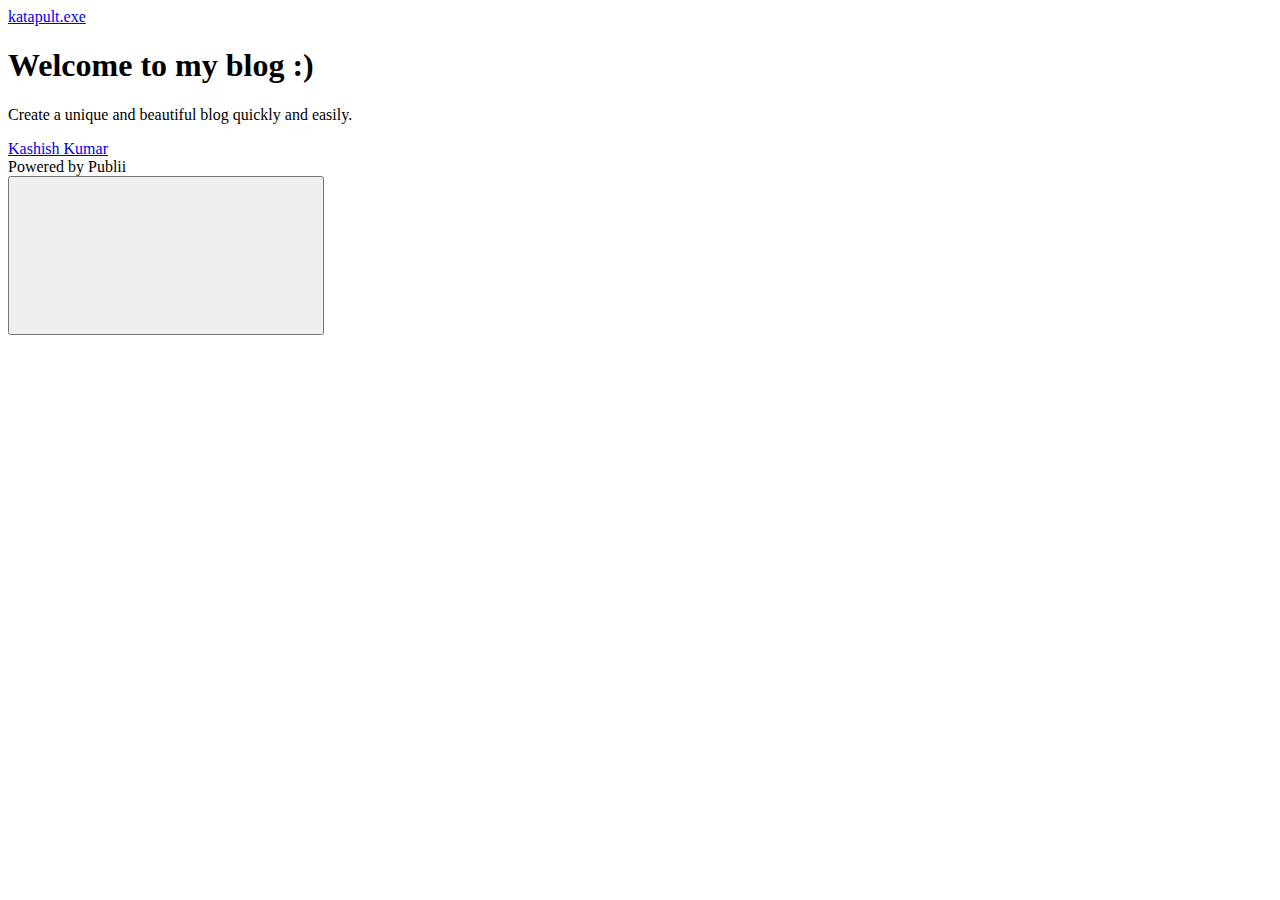
==== index.html @ 52f05ff5 "Updated from Publii" ====
<!DOCTYPE html><html lang="en-gb"><head><meta charset="utf-8"><meta http-equiv="X-UA-Compatible" content="IE=edge"><meta name="viewport" content="width=device-width,initial-scale=1"><title>katapult.exe</title><meta name="generator" content="Publii Open-Source CMS for Static Site"><link rel="canonical" href="https://kashishkumar.works/"><link rel="alternate" type="application/atom+xml" href="https://kashishkumar.works/feed.xml"><link rel="alternate" type="application/json" href="https://kashishkumar.works/feed.json"><meta property="og:title" content="katapult.exe"><meta property="og:site_name" content="katapult.exe"><meta property="og:description" content=""><meta property="og:url" content="https://kashishkumar.works/"><meta property="og:type" content="website"><link rel="stylesheet" href="https://kashishkumar.works/assets/css/style.css?v=f6d2066c192e85e6b34d7c87536289d4"><script type="application/ld+json">{"@context":"http://schema.org","@type":"Organization","name":"katapult.exe","url":"https://kashishkumar.works/"}</script></head><body><div class="site-container"><header class="top" id="js-header"><a class="logo" href="https://kashishkumar.works/">katapult.exe</a></header><main><div class="hero"><header class="hero__content"><div class="wrapper"><h1>Welcome to my blog :)</h1><p>Create a unique and beautiful blog quickly and easily.</p><div class="post__meta post__meta--author"><a href="https://kashishkumar.works/authors/kashish-kumar/" class="feed__author">Kashish Kumar</a></div></div></header></div><div class="feed"></div></main><footer class="footer"><div class="footer__copyright">Powered by Publii</div><button onclick="backToTopFunction()" id="backToTop" class="footer__bttop" aria-label="Back to top" title="Back to top"><svg><use xlink:href="https://kashishkumar.works/assets/svg/svg-map.svg#toparrow"/></svg></button></footer></div><script>window.publiiThemeMenuConfig = {    
        mobileMenuMode: 'sidebar',
        animationSpeed: 300,
        submenuWidth: 'auto',
        doubleClickTime: 500,
        mobileMenuExpandableSubmenus: true, 
        relatedContainerForOverlayMenuSelector: '.top',
   };</script><script defer="defer" src="https://kashishkumar.works/assets/js/scripts.min.js?v=6ca8b60e6534a3888de1205e82df8528"></script><script>var images = document.querySelectorAll('img[loading]');

        for (var i = 0; i < images.length; i++) {
            if (images[i].complete) {
                images[i].classList.add('is-loaded');
            } else {
                images[i].addEventListener('load', function () {
                    this.classList.add('is-loaded');
                }, false);
            }
        }</script></body></html>
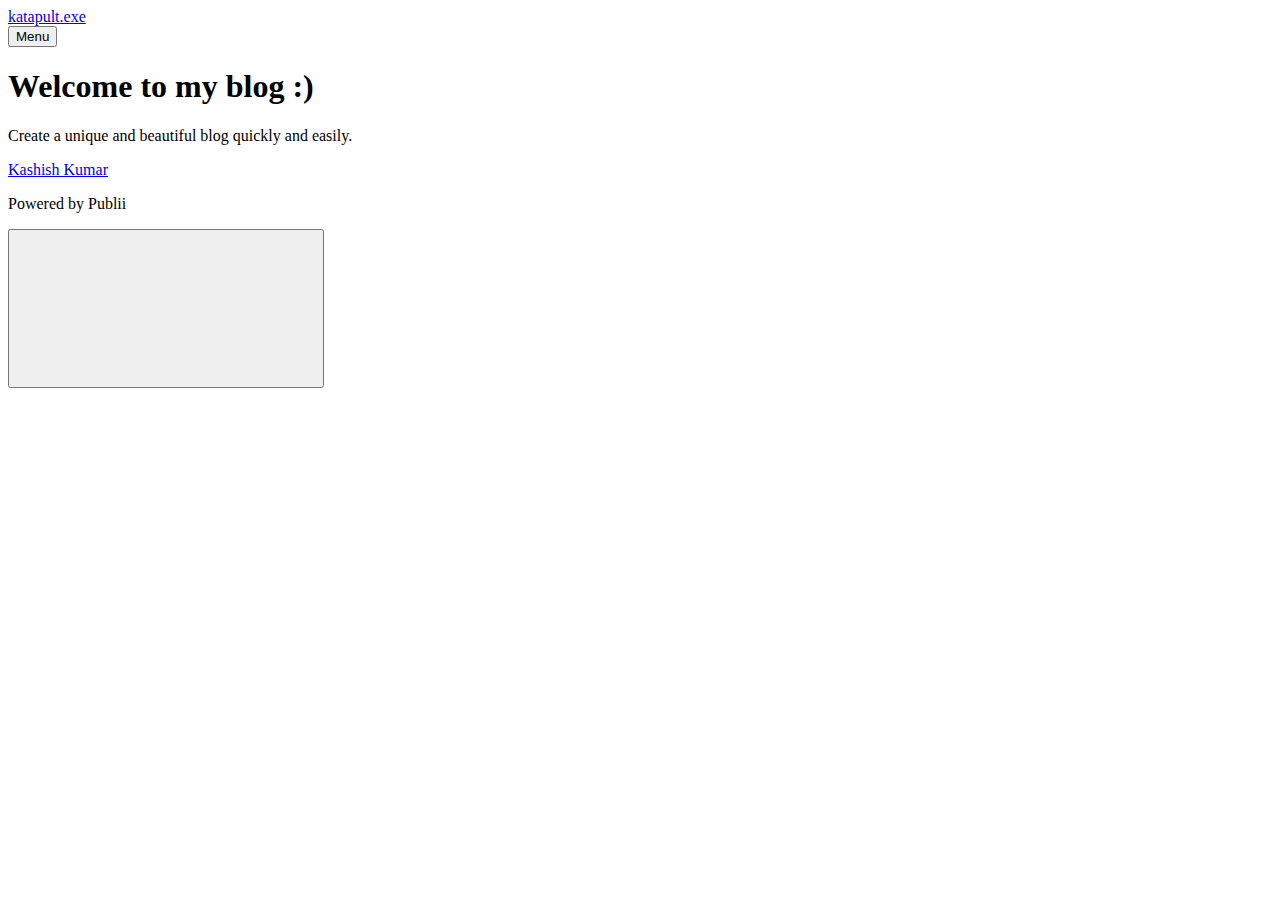
==== commit c7054463: "Updated from Publii" ====
--- a/index.html
+++ b/index.html
@@ -1,4 +1,4 @@
-<!DOCTYPE html><html lang="en-gb"><head><meta charset="utf-8"><meta http-equiv="X-UA-Compatible" content="IE=edge"><meta name="viewport" content="width=device-width,initial-scale=1"><title>katapult.exe</title><meta name="generator" content="Publii Open-Source CMS for Static Site"><link rel="canonical" href="https://kashishkumar.works/"><link rel="alternate" type="application/atom+xml" href="https://kashishkumar.works/feed.xml"><link rel="alternate" type="application/json" href="https://kashishkumar.works/feed.json"><meta property="og:title" content="katapult.exe"><meta property="og:site_name" content="katapult.exe"><meta property="og:description" content=""><meta property="og:url" content="https://kashishkumar.works/"><meta property="og:type" content="website"><link rel="stylesheet" href="https://kashishkumar.works/assets/css/style.css?v=f6d2066c192e85e6b34d7c87536289d4"><script type="application/ld+json">{"@context":"http://schema.org","@type":"Organization","name":"katapult.exe","url":"https://kashishkumar.works/"}</script></head><body><div class="site-container"><header class="top" id="js-header"><a class="logo" href="https://kashishkumar.works/">katapult.exe</a></header><main><div class="hero"><header class="hero__content"><div class="wrapper"><h1>Welcome to my blog :)</h1><p>Create a unique and beautiful blog quickly and easily.</p><div class="post__meta post__meta--author"><a href="https://kashishkumar.works/authors/kashish-kumar/" class="feed__author">Kashish Kumar</a></div></div></header></div><div class="feed"></div></main><footer class="footer"><div class="footer__copyright">Powered by Publii</div><button onclick="backToTopFunction()" id="backToTop" class="footer__bttop" aria-label="Back to top" title="Back to top"><svg><use xlink:href="https://kashishkumar.works/assets/svg/svg-map.svg#toparrow"/></svg></button></footer></div><script>window.publiiThemeMenuConfig = {    
+<!DOCTYPE html><html lang="en-gb"><head><meta charset="utf-8"><meta http-equiv="X-UA-Compatible" content="IE=edge"><meta name="viewport" content="width=device-width,initial-scale=1"><title>katapult.exe</title><meta name="generator" content="Publii Open-Source CMS for Static Site"><link rel="canonical" href="https://kashishkumar.works/"><link rel="alternate" type="application/atom+xml" href="https://kashishkumar.works/feed.xml"><link rel="alternate" type="application/json" href="https://kashishkumar.works/feed.json"><meta property="og:title" content="katapult.exe"><meta property="og:site_name" content="katapult.exe"><meta property="og:description" content=""><meta property="og:url" content="https://kashishkumar.works/"><meta property="og:type" content="website"><link rel="stylesheet" href="https://kashishkumar.works/assets/css/style.css?v=ee92bb1067680bde58c3834768ed581a"><script type="application/ld+json">{"@context":"http://schema.org","@type":"Organization","name":"katapult.exe","url":"https://kashishkumar.works/"}</script></head><body><div class="site-container"><header class="top" id="js-header"><a class="logo" href="https://kashishkumar.works/">katapult.exe</a><nav class="navbar js-navbar"><button class="navbar__toggle js-toggle" aria-label="Menu" aria-haspopup="true" aria-expanded="false"><span class="navbar__toggle-box"><span class="navbar__toggle-inner">Menu</span></span></button><ul class="navbar__menu"></ul></nav></header><main><div class="hero"><header class="hero__content"><div class="wrapper"><h1>Welcome to my blog :)</h1><p>Create a unique and beautiful blog quickly and easily.</p><div class="post__meta post__meta--author"><a href="https://kashishkumar.works/authors/kashish-kumar/" class="feed__author">Kashish Kumar</a></div></div></header></div><div class="feed"></div></main><footer class="footer"><div class="footer__copyright"><p>Powered by Publii</p></div><button onclick="backToTopFunction()" id="backToTop" class="footer__bttop" aria-label="Back to top" title="Back to top"><svg><use xlink:href="https://kashishkumar.works/assets/svg/svg-map.svg#toparrow"/></svg></button></footer></div><script>window.publiiThemeMenuConfig = {    
         mobileMenuMode: 'sidebar',
         animationSpeed: 300,
         submenuWidth: 'auto',
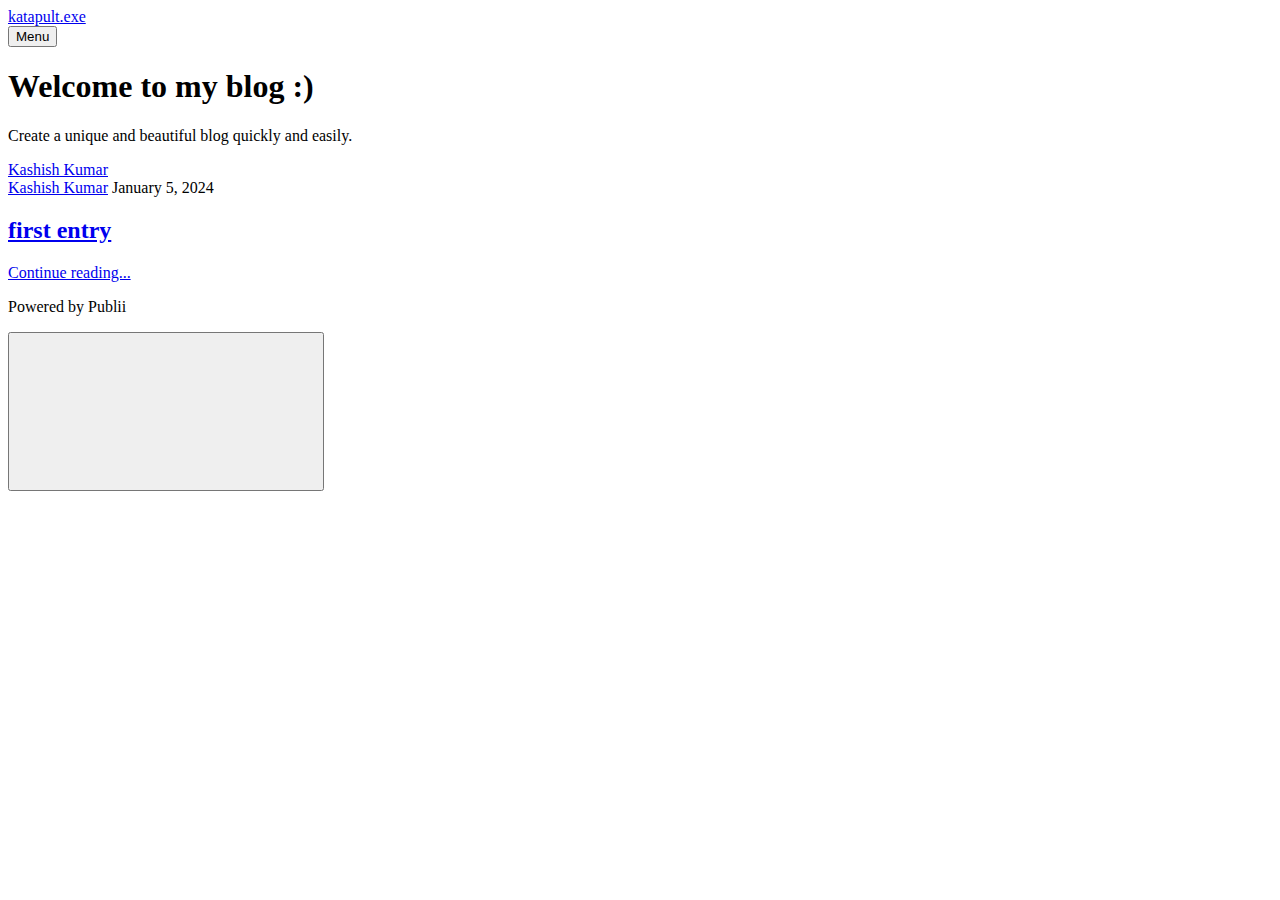
==== commit 7e869ad9: "Updated from Publii" ====
--- a/index.html
+++ b/index.html
@@ -1,4 +1,4 @@
-<!DOCTYPE html><html lang="en-gb"><head><meta charset="utf-8"><meta http-equiv="X-UA-Compatible" content="IE=edge"><meta name="viewport" content="width=device-width,initial-scale=1"><title>katapult.exe</title><meta name="generator" content="Publii Open-Source CMS for Static Site"><link rel="canonical" href="https://kashishkumar.works/"><link rel="alternate" type="application/atom+xml" href="https://kashishkumar.works/feed.xml"><link rel="alternate" type="application/json" href="https://kashishkumar.works/feed.json"><meta property="og:title" content="katapult.exe"><meta property="og:site_name" content="katapult.exe"><meta property="og:description" content=""><meta property="og:url" content="https://kashishkumar.works/"><meta property="og:type" content="website"><link rel="stylesheet" href="https://kashishkumar.works/assets/css/style.css?v=ee92bb1067680bde58c3834768ed581a"><script type="application/ld+json">{"@context":"http://schema.org","@type":"Organization","name":"katapult.exe","url":"https://kashishkumar.works/"}</script></head><body><div class="site-container"><header class="top" id="js-header"><a class="logo" href="https://kashishkumar.works/">katapult.exe</a><nav class="navbar js-navbar"><button class="navbar__toggle js-toggle" aria-label="Menu" aria-haspopup="true" aria-expanded="false"><span class="navbar__toggle-box"><span class="navbar__toggle-inner">Menu</span></span></button><ul class="navbar__menu"></ul></nav></header><main><div class="hero"><header class="hero__content"><div class="wrapper"><h1>Welcome to my blog :)</h1><p>Create a unique and beautiful blog quickly and easily.</p><div class="post__meta post__meta--author"><a href="https://kashishkumar.works/authors/kashish-kumar/" class="feed__author">Kashish Kumar</a></div></div></header></div><div class="feed"></div></main><footer class="footer"><div class="footer__copyright"><p>Powered by Publii</p></div><button onclick="backToTopFunction()" id="backToTop" class="footer__bttop" aria-label="Back to top" title="Back to top"><svg><use xlink:href="https://kashishkumar.works/assets/svg/svg-map.svg#toparrow"/></svg></button></footer></div><script>window.publiiThemeMenuConfig = {    
+<!DOCTYPE html><html lang="en-gb"><head><meta charset="utf-8"><meta http-equiv="X-UA-Compatible" content="IE=edge"><meta name="viewport" content="width=device-width,initial-scale=1"><title>katapult.exe</title><meta name="generator" content="Publii Open-Source CMS for Static Site"><link rel="canonical" href="https://kashishkumar.works/"><link rel="alternate" type="application/atom+xml" href="https://kashishkumar.works/feed.xml"><link rel="alternate" type="application/json" href="https://kashishkumar.works/feed.json"><meta property="og:title" content="katapult.exe"><meta property="og:site_name" content="katapult.exe"><meta property="og:description" content=""><meta property="og:url" content="https://kashishkumar.works/"><meta property="og:type" content="website"><link rel="stylesheet" href="https://kashishkumar.works/assets/css/style.css?v=ee92bb1067680bde58c3834768ed581a"><script type="application/ld+json">{"@context":"http://schema.org","@type":"Organization","name":"katapult.exe","url":"https://kashishkumar.works/"}</script></head><body><div class="site-container"><header class="top" id="js-header"><a class="logo" href="https://kashishkumar.works/">katapult.exe</a><nav class="navbar js-navbar"><button class="navbar__toggle js-toggle" aria-label="Menu" aria-haspopup="true" aria-expanded="false"><span class="navbar__toggle-box"><span class="navbar__toggle-inner">Menu</span></span></button><ul class="navbar__menu"></ul></nav></header><main><div class="hero"><header class="hero__content"><div class="wrapper"><h1>Welcome to my blog :)</h1><p>Create a unique and beautiful blog quickly and easily.</p><div class="post__meta post__meta--author"><a href="https://kashishkumar.works/authors/kashish-kumar/" class="feed__author">Kashish Kumar</a></div></div></header></div><div class="feed"><article class="feed__item"><header class="wrapper"><div class="feed__meta"><a href="https://kashishkumar.works/authors/kashish-kumar/" class="feed__author">Kashish Kumar</a> <time datetime="2024-01-05T01:14" class="feed__date">January 5, 2024</time></div><h2><a href="https://kashishkumar.works/first-entry.html">first entry</a></h2></header><div class="wrapper"><p></p><a href="https://kashishkumar.works/first-entry.html" class="readmore feed__readmore">Continue reading...</a></div></article></div></main><footer class="footer"><div class="footer__copyright"><p>Powered by Publii</p></div><button onclick="backToTopFunction()" id="backToTop" class="footer__bttop" aria-label="Back to top" title="Back to top"><svg><use xlink:href="https://kashishkumar.works/assets/svg/svg-map.svg#toparrow"/></svg></button></footer></div><script>window.publiiThemeMenuConfig = {    
         mobileMenuMode: 'sidebar',
         animationSpeed: 300,
         submenuWidth: 'auto',
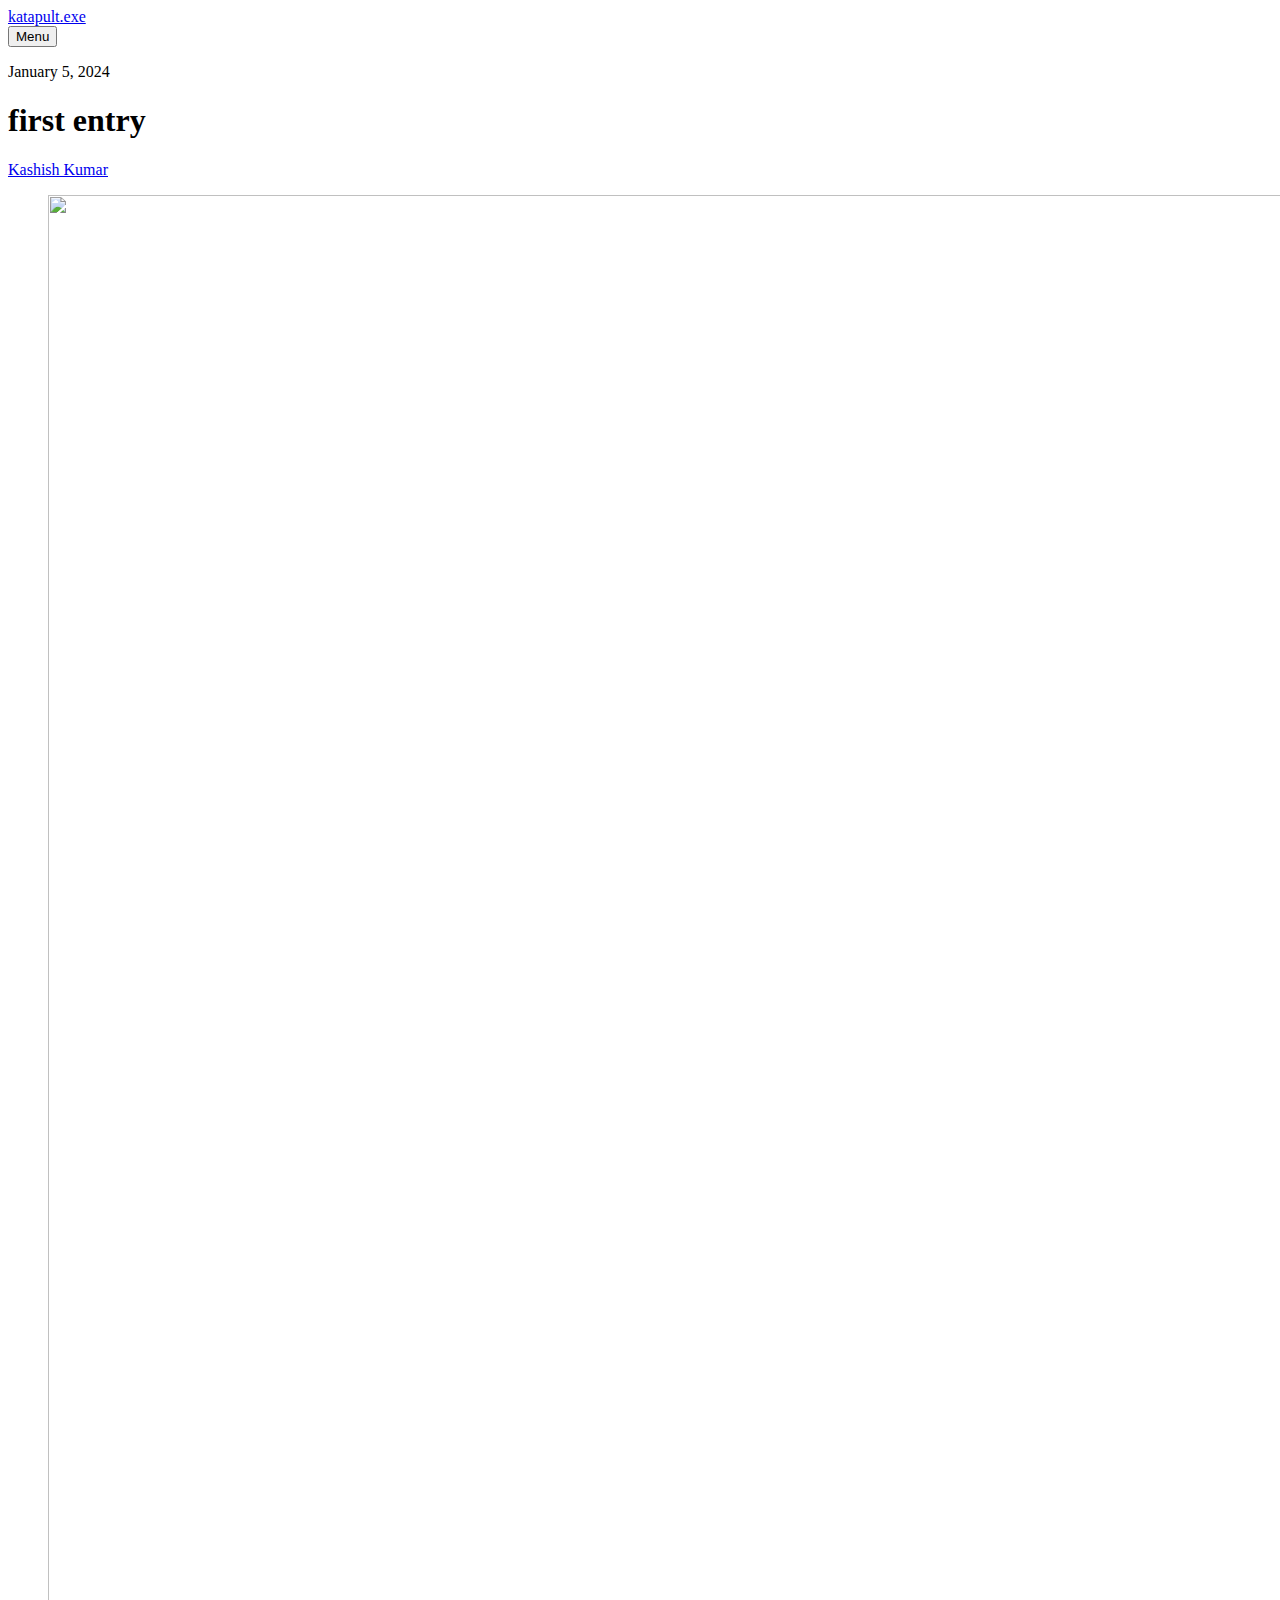
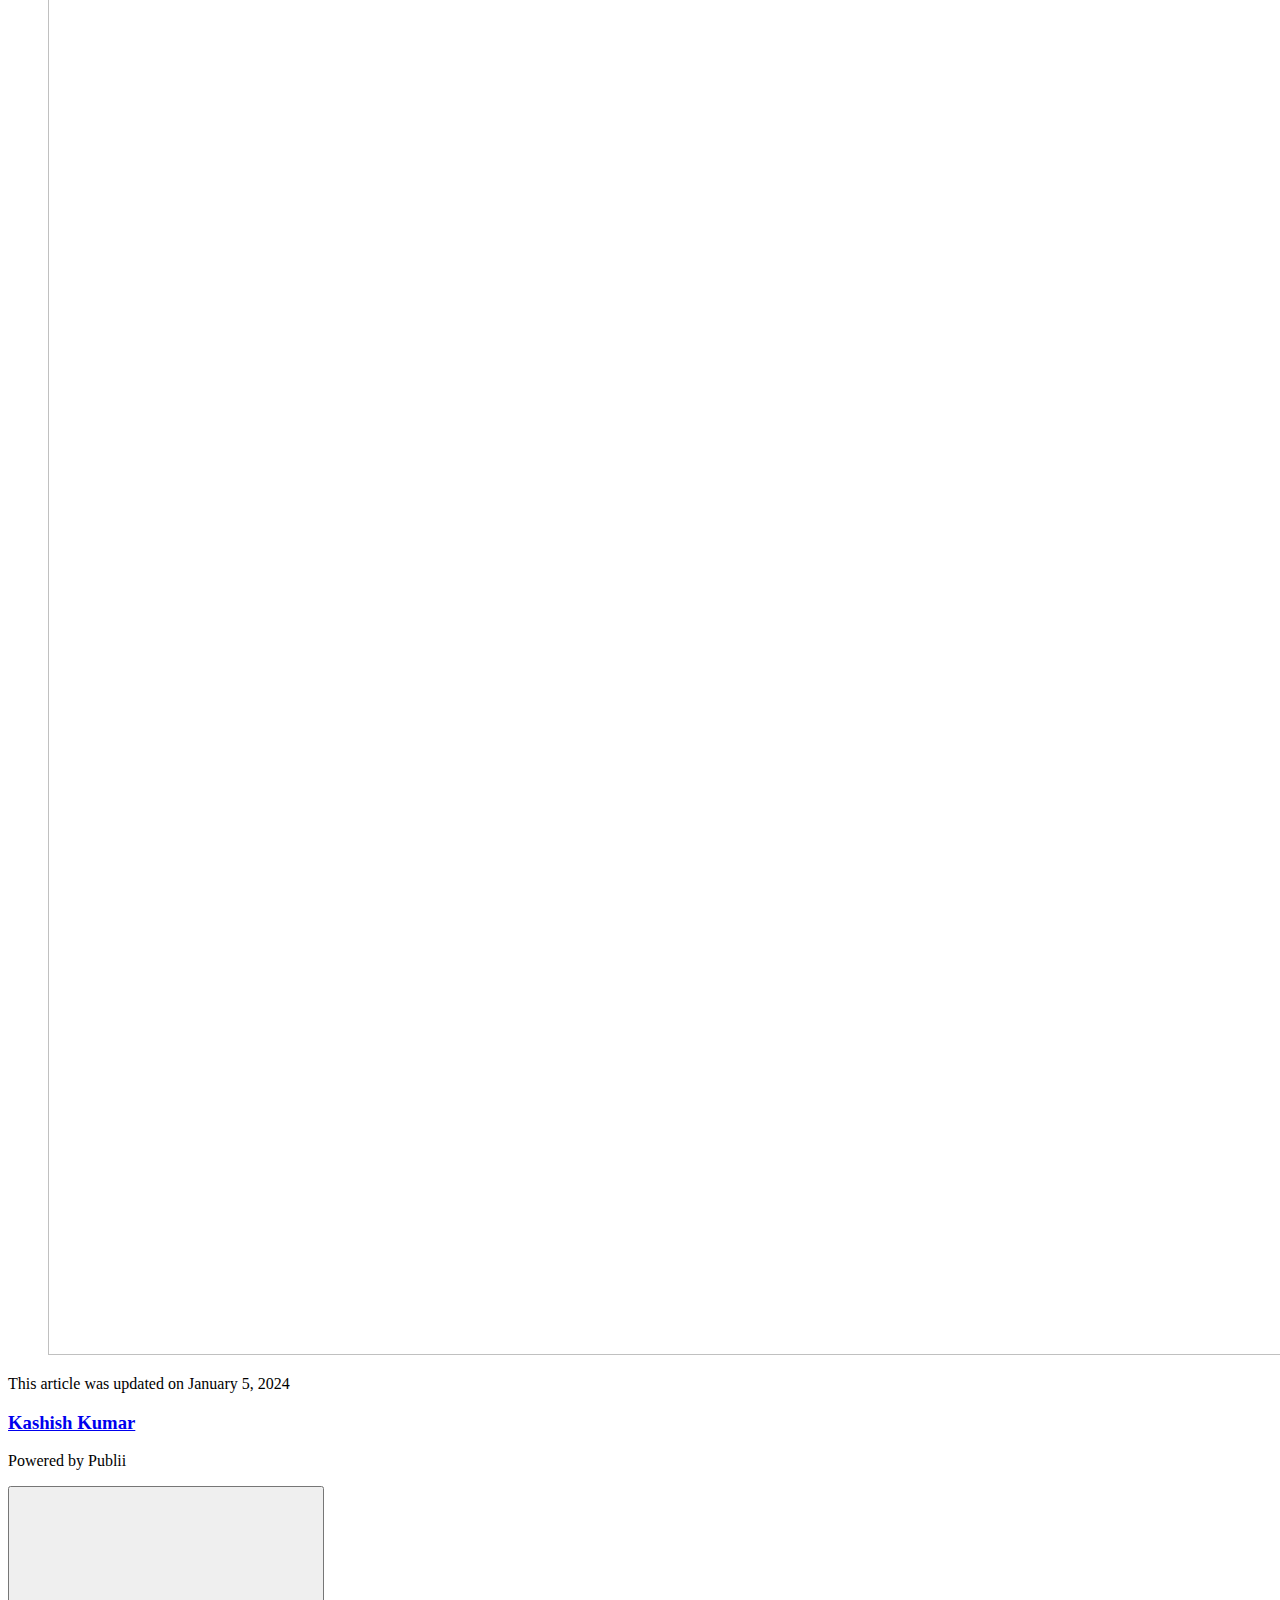
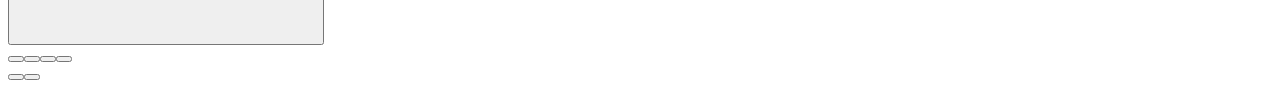
==== commit 2b24ce3d: "Updated from Publii" ====
--- a/index.html
+++ b/index.html
@@ -1,4 +1,8 @@
-<!DOCTYPE html><html lang="en-gb"><head><meta charset="utf-8"><meta http-equiv="X-UA-Compatible" content="IE=edge"><meta name="viewport" content="width=device-width,initial-scale=1"><title>katapult.exe</title><meta name="generator" content="Publii Open-Source CMS for Static Site"><link rel="canonical" href="https://kashishkumar.works/"><link rel="alternate" type="application/atom+xml" href="https://kashishkumar.works/feed.xml"><link rel="alternate" type="application/json" href="https://kashishkumar.works/feed.json"><meta property="og:title" content="katapult.exe"><meta property="og:site_name" content="katapult.exe"><meta property="og:description" content=""><meta property="og:url" content="https://kashishkumar.works/"><meta property="og:type" content="website"><link rel="stylesheet" href="https://kashishkumar.works/assets/css/style.css?v=ee92bb1067680bde58c3834768ed581a"><script type="application/ld+json">{"@context":"http://schema.org","@type":"Organization","name":"katapult.exe","url":"https://kashishkumar.works/"}</script></head><body><div class="site-container"><header class="top" id="js-header"><a class="logo" href="https://kashishkumar.works/">katapult.exe</a><nav class="navbar js-navbar"><button class="navbar__toggle js-toggle" aria-label="Menu" aria-haspopup="true" aria-expanded="false"><span class="navbar__toggle-box"><span class="navbar__toggle-inner">Menu</span></span></button><ul class="navbar__menu"></ul></nav></header><main><div class="hero"><header class="hero__content"><div class="wrapper"><h1>Welcome to my blog :)</h1><p>Create a unique and beautiful blog quickly and easily.</p><div class="post__meta post__meta--author"><a href="https://kashishkumar.works/authors/kashish-kumar/" class="feed__author">Kashish Kumar</a></div></div></header></div><div class="feed"><article class="feed__item"><header class="wrapper"><div class="feed__meta"><a href="https://kashishkumar.works/authors/kashish-kumar/" class="feed__author">Kashish Kumar</a> <time datetime="2024-01-05T01:14" class="feed__date">January 5, 2024</time></div><h2><a href="https://kashishkumar.works/first-entry.html">first entry</a></h2></header><div class="wrapper"><p></p><a href="https://kashishkumar.works/first-entry.html" class="readmore feed__readmore">Continue reading...</a></div></article></div></main><footer class="footer"><div class="footer__copyright"><p>Powered by Publii</p></div><button onclick="backToTopFunction()" id="backToTop" class="footer__bttop" aria-label="Back to top" title="Back to top"><svg><use xlink:href="https://kashishkumar.works/assets/svg/svg-map.svg#toparrow"/></svg></button></footer></div><script>window.publiiThemeMenuConfig = {    
+<!DOCTYPE html><html lang="en-gb"><head><meta charset="utf-8"><meta http-equiv="X-UA-Compatible" content="IE=edge"><meta name="viewport" content="width=device-width,initial-scale=1"><title>katapult.exe</title><meta name="generator" content="Publii Open-Source CMS for Static Site"><link rel="canonical" href="https://kashishkumar.works/"><link rel="alternate" type="application/atom+xml" href="https://kashishkumar.works/feed.xml"><link rel="alternate" type="application/json" href="https://kashishkumar.works/feed.json"><meta property="og:title" content="katapult.exe"><meta property="og:site_name" content="katapult.exe"><meta property="og:description" content=""><meta property="og:url" content="https://kashishkumar.works/"><meta property="og:type" content="website"><link rel="stylesheet" href="https://kashishkumar.works/assets/css/style.css?v=ee92bb1067680bde58c3834768ed581a"><link rel="stylesheet" href="https://kashishkumar.works/assets/css/photoswipe.css?v=7331f6eb15671b2fc8e3ffd46e849f7b"><script type="application/ld+json">{"@context":"http://schema.org","@type":"Organization","name":"katapult.exe","url":"https://kashishkumar.works/"}</script><style>.pswp--svg .pswp__button,
+		                 .pswp--svg .pswp__button--arrow--left:before,
+		                 .pswp--svg .pswp__button--arrow--right:before {
+			                background-image: url(https://kashishkumar.works/assets/svg/gallery-icons-light.svg);
+		                 }</style></head><body><div class="site-container"><header class="top" id="js-header"><a class="logo" href="https://kashishkumar.works/">katapult.exe</a><nav class="navbar js-navbar"><button class="navbar__toggle js-toggle" aria-label="Menu" aria-haspopup="true" aria-expanded="false"><span class="navbar__toggle-box"><span class="navbar__toggle-inner">Menu</span></span></button><ul class="navbar__menu"></ul></nav></header><main><article class="post"><div class="hero"><header class="hero__content"><div class="wrapper"><div class="post__meta"><time datetime="2024-01-05T01:14">January 5, 2024</time></div><h1>first entry</h1><div class="post__meta post__meta--author"><a href="https://kashishkumar.works/authors/kashish-kumar/" class="feed__author">Kashish Kumar</a></div></div></header></div><div class="wrapper post__entry"><figure class="post__image post__image--center"><img loading="lazy" src="https://kashishkumar.works/media/posts/1/DLvwM-0VoAEp_3K.jpg" sizes="100vw" srcset="https://kashishkumar.works/media/posts/1/responsive/DLvwM-0VoAEp_3K-xs.jpg 300w, https://kashishkumar.works/media/posts/1/responsive/DLvwM-0VoAEp_3K-sm.jpg 480w, https://kashishkumar.works/media/posts/1/responsive/DLvwM-0VoAEp_3K-md.jpg 768w, https://kashishkumar.works/media/posts/1/responsive/DLvwM-0VoAEp_3K-lg.jpg 1024w, https://kashishkumar.works/media/posts/1/responsive/DLvwM-0VoAEp_3K-xl.jpg 1360w, https://kashishkumar.works/media/posts/1/responsive/DLvwM-0VoAEp_3K-2xl.jpg 1600w" height="2760" width="3574" alt=""></figure></div><footer class="wrapper post__footer"><p class="post__last-updated">This article was updated on January 5, 2024</p><div class="post__share"></div><div class="post__bio bio"><div class="bio__info"><h3 class="bio__name"><a href="https://kashishkumar.works/authors/kashish-kumar/" rel="author">Kashish Kumar</a></h3></div></div></footer></article></main><footer class="footer"><div class="footer__copyright"><p>Powered by Publii</p></div><button onclick="backToTopFunction()" id="backToTop" class="footer__bttop" aria-label="Back to top" title="Back to top"><svg><use xlink:href="https://kashishkumar.works/assets/svg/svg-map.svg#toparrow"/></svg></button></footer></div><script>window.publiiThemeMenuConfig = {    
         mobileMenuMode: 'sidebar',
         animationSpeed: 300,
         submenuWidth: 'auto',
@@ -15,4 +19,39 @@
                     this.classList.add('is-loaded');
                 }, false);
             }
-        }</script></body></html>+        }</script><script defer="defer" src="https://kashishkumar.works/assets/js/photoswipe.min.js?v=b586a3bc288c989ecce7b81b48e35855"></script><script defer="defer" src="https://kashishkumar.works/assets/js/photoswipe-ui-default.min.js?v=9952f77ca2b8fbc9449a268008ea8dee"></script><script>var initPhotoSwipeFromDOM=function(gallerySelector){var parseThumbnailElements=function(el){var thumbElements=el.childNodes,numNodes=thumbElements.length,items=[],figureEl,linkEl,size,item;for(var i=0;i<numNodes;i++){figureEl=thumbElements[i];if(figureEl.nodeType!==1){continue;}
+          linkEl=figureEl.children[0];size=linkEl.getAttribute('data-size').split('x');item={src:linkEl.getAttribute('href'),w:parseInt(size[0],10),h:parseInt(size[1],10)};if(figureEl.children.length>1){item.title=figureEl.children[1].innerHTML;}
+          if(linkEl.children.length>0){item.msrc=linkEl.children[0].getAttribute('src');}
+          item.el=figureEl;items.push(item);}
+          return items;};var closest=function closest(el,fn){return el&&(fn(el)?el:closest(el.parentNode,fn));};var onThumbnailsClick=function(e){e=e||window.event;e.preventDefault?e.preventDefault():e.returnValue=false;var eTarget=e.target||e.srcElement;var clickedListItem=closest(eTarget,function(el){return(el.tagName&&el.tagName.toUpperCase()==='FIGURE');});if(!clickedListItem){return;}
+          var clickedGallery=clickedListItem.parentNode,childNodes=clickedListItem.parentNode.childNodes,numChildNodes=childNodes.length,nodeIndex=0,index;for(var i=0;i<numChildNodes;i++){if(childNodes[i].nodeType!==1){continue;}
+          if(childNodes[i]===clickedListItem){index=nodeIndex;break;}
+          nodeIndex++;}
+          if(index>=0){openPhotoSwipe(index,clickedGallery);}
+          return false;};var photoswipeParseHash=function(){var hash=window.location.hash.substring(1),params={};if(hash.length<5){return params;}
+          var vars=hash.split('&');for(var i=0;i<vars.length;i++){if(!vars[i]){continue;}
+          var pair=vars[i].split('=');if(pair.length<2){continue;}
+          params[pair[0]]=pair[1];}
+          if(params.gid){params.gid=parseInt(params.gid,10);}
+          return params;};var openPhotoSwipe=function(index,galleryElement,disableAnimation,fromURL){var pswpElement=document.querySelectorAll('.pswp')[0],gallery,options,items;items=parseThumbnailElements(galleryElement);options={galleryUID:galleryElement.getAttribute('data-pswp-uid'),getThumbBoundsFn:function(index){var thumbnail=items[index].el.getElementsByTagName('img')[0],pageYScroll=window.pageYOffset||document.documentElement.scrollTop,rect=thumbnail.getBoundingClientRect();return{x:rect.left,y:rect.top+pageYScroll,w:rect.width};},
+          mainClass:'pswp--dark',
+          preload: [1,2],
+          hideAnimationDuration:200,
+          showAnimationDuration:0,
+          bgOpacity: 0.7,
+          showHideOpacity:true,
+          closeOnScroll: true,
+          arrowKeys: true,
+          closeEl: true,
+          captionEl: true,
+          fullscreenEl: true,
+          zoomEl: true,
+          shareEl: true,
+          counterEl: true,
+          arrowEl: true,
+          preloaderEl: true
+          };if(fromURL){if(options.galleryPIDs){for(var j=0;j<items.length;j++){if(items[j].pid==index){options.index=j;break;}}}else{options.index=parseInt(index,10)-1;}}else{options.index=parseInt(index,10);}
+          if(isNaN(options.index)){return;}
+          if(disableAnimation){options.showAnimationDuration=0;}
+          gallery=new PhotoSwipe(pswpElement,PhotoSwipeUI_Default,items,options);gallery.init();gallery.options.escKey=true;};var galleryElements=document.querySelectorAll(gallerySelector);for(var i=0,l=galleryElements.length;i<l;i++){galleryElements[i].setAttribute('data-pswp-uid',i+1);galleryElements[i].onclick=onThumbnailsClick;}
+          var hashData=photoswipeParseHash();if(hashData.pid&&hashData.gid){openPhotoSwipe(hashData.pid,galleryElements[hashData.gid-1],true,true);}};window.addEventListener('load', function () {initPhotoSwipeFromDOM('.gallery');}, false);</script><div class="pswp" tabindex="-1" role="dialog" aria-hidden="true"><div class="pswp__bg"></div><div class="pswp__scroll-wrap"><div class="pswp__container"><div class="pswp__item"></div><div class="pswp__item"></div><div class="pswp__item"></div></div><div class="pswp__ui pswp__ui--hidden"><div class="pswp__top-bar"><div class="pswp__counter"></div><button class="pswp__button pswp__button--close" title="Close (Esc)"></button><button class="pswp__button pswp__button--share" title="Share"></button><button class="pswp__button pswp__button--fs" title="Toggle fullscreen"></button><button class="pswp__button pswp__button--zoom" title="Zoom in/out"></button><div class="pswp__preloader"><div class="pswp__preloader__icn"><div class="pswp__preloader__cut"><div class="pswp__preloader__donut"></div></div></div></div></div><div class="pswp__share-modal pswp__share-modal--hidden pswp__single-tap"><div class="pswp__share-tooltip"></div></div><button class="pswp__button pswp__button--arrow--left" title="Previous (arrow left)"></button><button class="pswp__button pswp__button--arrow--right" title="Next (arrow right)"></button><div class="pswp__caption"><div class="pswp__caption__center"></div></div></div></div></div></body></html>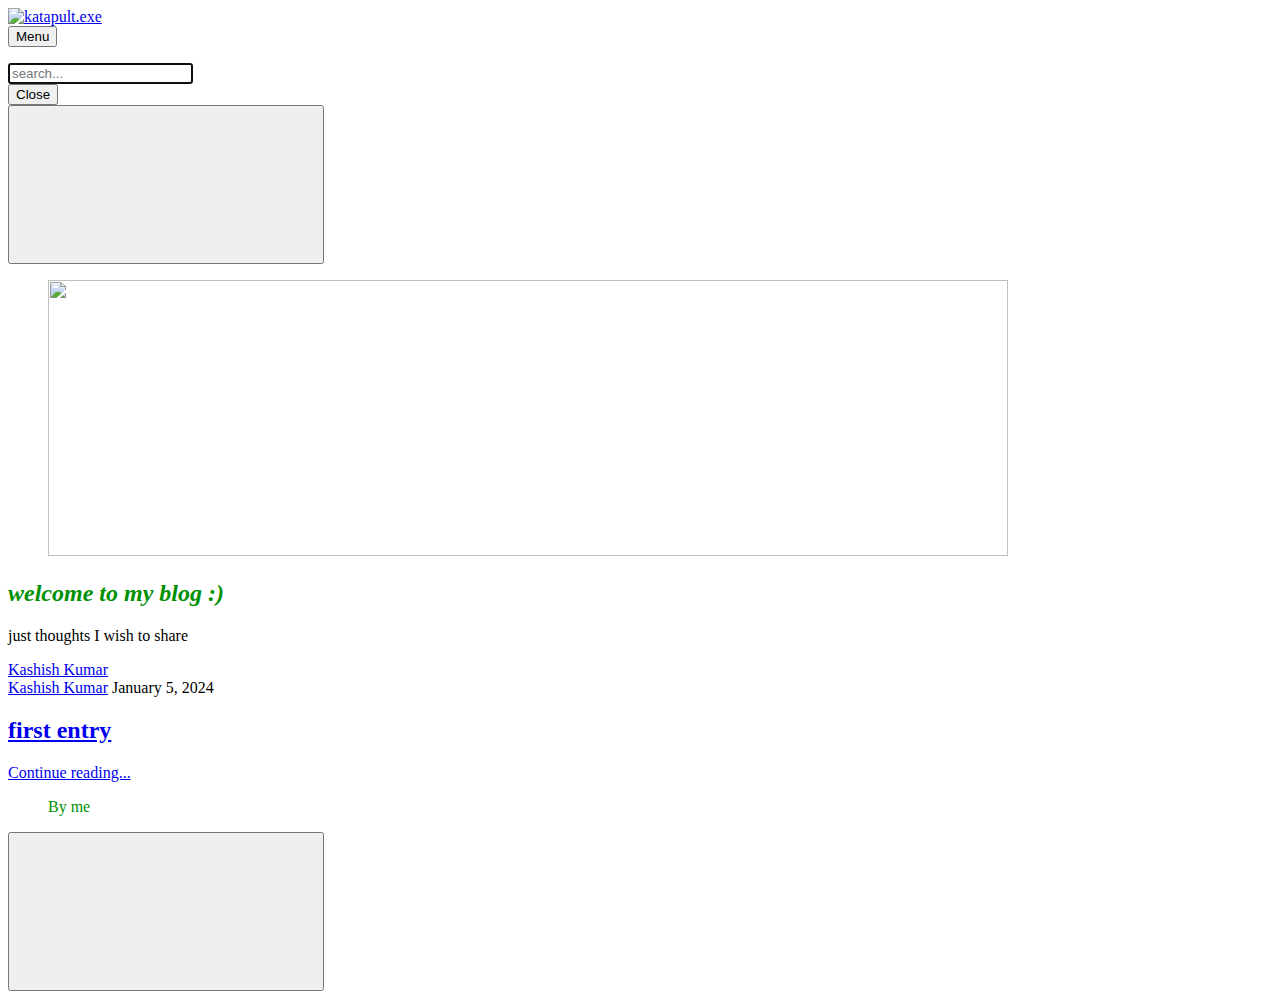
==== commit d9077791: "Updated from Publii" ====
--- a/index.html
+++ b/index.html
@@ -1,8 +1,4 @@
-<!DOCTYPE html><html lang="en-gb"><head><meta charset="utf-8"><meta http-equiv="X-UA-Compatible" content="IE=edge"><meta name="viewport" content="width=device-width,initial-scale=1"><title>katapult.exe</title><meta name="generator" content="Publii Open-Source CMS for Static Site"><link rel="canonical" href="https://kashishkumar.works/"><link rel="alternate" type="application/atom+xml" href="https://kashishkumar.works/feed.xml"><link rel="alternate" type="application/json" href="https://kashishkumar.works/feed.json"><meta property="og:title" content="katapult.exe"><meta property="og:site_name" content="katapult.exe"><meta property="og:description" content=""><meta property="og:url" content="https://kashishkumar.works/"><meta property="og:type" content="website"><link rel="stylesheet" href="https://kashishkumar.works/assets/css/style.css?v=ee92bb1067680bde58c3834768ed581a"><link rel="stylesheet" href="https://kashishkumar.works/assets/css/photoswipe.css?v=7331f6eb15671b2fc8e3ffd46e849f7b"><script type="application/ld+json">{"@context":"http://schema.org","@type":"Organization","name":"katapult.exe","url":"https://kashishkumar.works/"}</script><style>.pswp--svg .pswp__button,
-		                 .pswp--svg .pswp__button--arrow--left:before,
-		                 .pswp--svg .pswp__button--arrow--right:before {
-			                background-image: url(https://kashishkumar.works/assets/svg/gallery-icons-light.svg);
-		                 }</style></head><body><div class="site-container"><header class="top" id="js-header"><a class="logo" href="https://kashishkumar.works/">katapult.exe</a><nav class="navbar js-navbar"><button class="navbar__toggle js-toggle" aria-label="Menu" aria-haspopup="true" aria-expanded="false"><span class="navbar__toggle-box"><span class="navbar__toggle-inner">Menu</span></span></button><ul class="navbar__menu"></ul></nav></header><main><article class="post"><div class="hero"><header class="hero__content"><div class="wrapper"><div class="post__meta"><time datetime="2024-01-05T01:14">January 5, 2024</time></div><h1>first entry</h1><div class="post__meta post__meta--author"><a href="https://kashishkumar.works/authors/kashish-kumar/" class="feed__author">Kashish Kumar</a></div></div></header></div><div class="wrapper post__entry"><figure class="post__image post__image--center"><img loading="lazy" src="https://kashishkumar.works/media/posts/1/DLvwM-0VoAEp_3K.jpg" sizes="100vw" srcset="https://kashishkumar.works/media/posts/1/responsive/DLvwM-0VoAEp_3K-xs.jpg 300w, https://kashishkumar.works/media/posts/1/responsive/DLvwM-0VoAEp_3K-sm.jpg 480w, https://kashishkumar.works/media/posts/1/responsive/DLvwM-0VoAEp_3K-md.jpg 768w, https://kashishkumar.works/media/posts/1/responsive/DLvwM-0VoAEp_3K-lg.jpg 1024w, https://kashishkumar.works/media/posts/1/responsive/DLvwM-0VoAEp_3K-xl.jpg 1360w, https://kashishkumar.works/media/posts/1/responsive/DLvwM-0VoAEp_3K-2xl.jpg 1600w" height="2760" width="3574" alt=""></figure></div><footer class="wrapper post__footer"><p class="post__last-updated">This article was updated on January 5, 2024</p><div class="post__share"></div><div class="post__bio bio"><div class="bio__info"><h3 class="bio__name"><a href="https://kashishkumar.works/authors/kashish-kumar/" rel="author">Kashish Kumar</a></h3></div></div></footer></article></main><footer class="footer"><div class="footer__copyright"><p>Powered by Publii</p></div><button onclick="backToTopFunction()" id="backToTop" class="footer__bttop" aria-label="Back to top" title="Back to top"><svg><use xlink:href="https://kashishkumar.works/assets/svg/svg-map.svg#toparrow"/></svg></button></footer></div><script>window.publiiThemeMenuConfig = {    
+<!DOCTYPE html><html lang="en-gb"><head><meta charset="utf-8"><meta http-equiv="X-UA-Compatible" content="IE=edge"><meta name="viewport" content="width=device-width,initial-scale=1"><title>katapult.exe</title><meta name="generator" content="Publii Open-Source CMS for Static Site"><link rel="canonical" href="https://kashishkumar.works/"><link rel="alternate" type="application/atom+xml" href="https://kashishkumar.works/feed.xml"><link rel="alternate" type="application/json" href="https://kashishkumar.works/feed.json"><meta property="og:title" content="katapult.exe"><meta property="og:image" content="https://kashishkumar.works/media/website/ein.gif"><meta property="og:site_name" content="katapult.exe"><meta property="og:description" content=""><meta property="og:url" content="https://kashishkumar.works/"><meta property="og:type" content="website"><link rel="preload" href="https://kashishkumar.works/assets/dynamic/fonts/besley/besley.woff2" as="font" type="font/woff2" crossorigin><link rel="preload" href="https://kashishkumar.works/assets/dynamic/fonts/jetbrainsmono/jetbrainsmono.woff2" as="font" type="font/woff2" crossorigin><link rel="stylesheet" href="https://kashishkumar.works/assets/css/style.css?v=bb0d7f571c7ffbb3457fc080f5f2a443"><script type="application/ld+json">{"@context":"http://schema.org","@type":"Organization","name":"katapult.exe","logo":"https://kashishkumar.works/media/website/ein.gif","url":"https://kashishkumar.works/"}</script></head><body><div class="site-container"><header class="top" id="js-header"><a class="logo" href="https://kashishkumar.works/"><img src="https://kashishkumar.works/media/website/ein.gif" alt="katapult.exe" width="480" height="480"></a><nav class="navbar js-navbar"><button class="navbar__toggle js-toggle" aria-label="Menu" aria-haspopup="true" aria-expanded="false"><span class="navbar__toggle-box"><span class="navbar__toggle-inner">Menu</span></span></button><ul class="navbar__menu"></ul></nav><div class="search"><div class="search__overlay js-search-overlay"><div class="search__overlay-inner"><form action="https://kashishkumar.works/search.html" class="search__form"><input class="search__input js-search-input" type="search" name="q" placeholder="search..." aria-label="search..." autofocus="autofocus"></form><button class="search__close js-search-close" aria-label="Close">Close</button></div></div><button class="search__btn js-search-btn" aria-label="Search"><svg role="presentation" focusable="false"><use xlink:href="https://kashishkumar.works/assets/svg/svg-map.svg#search"/></svg></button></div></header><main><div class="hero"><figure class="hero__image hero__image--overlay"><img src="https://kashishkumar.works/media/website/psfuerkcirh21.webp" srcset="https://kashishkumar.works/media/website/responsive/psfuerkcirh21-xs.webp 300w, https://kashishkumar.works/media/website/responsive/psfuerkcirh21-sm.webp 480w, https://kashishkumar.works/media/website/responsive/psfuerkcirh21-md.webp 768w, https://kashishkumar.works/media/website/responsive/psfuerkcirh21-lg.webp 1024w, https://kashishkumar.works/media/website/responsive/psfuerkcirh21-xl.webp 1360w, https://kashishkumar.works/media/website/responsive/psfuerkcirh21-2xl.webp 1600w" sizes="100vw" loading="eager" width="960" height="276" alt=""></figure><header class="hero__content"><div class="wrapper"><h2><span style="color: #009102;"><em><strong>welcome to my blog :)</strong></em></span></h2><p>just thoughts I wish to share</p><div class="post__meta post__meta--author"><a href="https://kashishkumar.works/authors/kashish-kumar/" class="feed__author">Kashish Kumar</a></div></div></header></div><div class="feed"><article class="feed__item"><header class="wrapper"><div class="feed__meta"><a href="https://kashishkumar.works/authors/kashish-kumar/" class="feed__author">Kashish Kumar</a> <time datetime="2024-01-05T01:14" class="feed__date">January 5, 2024</time></div><h2><a href="https://kashishkumar.works/first-entry.html">first entry</a></h2></header><div class="wrapper"><p></p><a href="https://kashishkumar.works/first-entry.html" class="readmore feed__readmore">Continue reading...</a></div></article></div></main><footer class="footer"><div class="footer__copyright"><blockquote><p><span style="color: #009102;">By me</span></p></blockquote></div><button onclick="backToTopFunction()" id="backToTop" class="footer__bttop" aria-label="Back to top" title="Back to top"><svg><use xlink:href="https://kashishkumar.works/assets/svg/svg-map.svg#toparrow"/></svg></button></footer></div><script>window.publiiThemeMenuConfig = {    
         mobileMenuMode: 'sidebar',
         animationSpeed: 300,
         submenuWidth: 'auto',
@@ -19,39 +15,4 @@
                     this.classList.add('is-loaded');
                 }, false);
             }
-        }</script><script defer="defer" src="https://kashishkumar.works/assets/js/photoswipe.min.js?v=b586a3bc288c989ecce7b81b48e35855"></script><script defer="defer" src="https://kashishkumar.works/assets/js/photoswipe-ui-default.min.js?v=9952f77ca2b8fbc9449a268008ea8dee"></script><script>var initPhotoSwipeFromDOM=function(gallerySelector){var parseThumbnailElements=function(el){var thumbElements=el.childNodes,numNodes=thumbElements.length,items=[],figureEl,linkEl,size,item;for(var i=0;i<numNodes;i++){figureEl=thumbElements[i];if(figureEl.nodeType!==1){continue;}
-          linkEl=figureEl.children[0];size=linkEl.getAttribute('data-size').split('x');item={src:linkEl.getAttribute('href'),w:parseInt(size[0],10),h:parseInt(size[1],10)};if(figureEl.children.length>1){item.title=figureEl.children[1].innerHTML;}
-          if(linkEl.children.length>0){item.msrc=linkEl.children[0].getAttribute('src');}
-          item.el=figureEl;items.push(item);}
-          return items;};var closest=function closest(el,fn){return el&&(fn(el)?el:closest(el.parentNode,fn));};var onThumbnailsClick=function(e){e=e||window.event;e.preventDefault?e.preventDefault():e.returnValue=false;var eTarget=e.target||e.srcElement;var clickedListItem=closest(eTarget,function(el){return(el.tagName&&el.tagName.toUpperCase()==='FIGURE');});if(!clickedListItem){return;}
-          var clickedGallery=clickedListItem.parentNode,childNodes=clickedListItem.parentNode.childNodes,numChildNodes=childNodes.length,nodeIndex=0,index;for(var i=0;i<numChildNodes;i++){if(childNodes[i].nodeType!==1){continue;}
-          if(childNodes[i]===clickedListItem){index=nodeIndex;break;}
-          nodeIndex++;}
-          if(index>=0){openPhotoSwipe(index,clickedGallery);}
-          return false;};var photoswipeParseHash=function(){var hash=window.location.hash.substring(1),params={};if(hash.length<5){return params;}
-          var vars=hash.split('&');for(var i=0;i<vars.length;i++){if(!vars[i]){continue;}
-          var pair=vars[i].split('=');if(pair.length<2){continue;}
-          params[pair[0]]=pair[1];}
-          if(params.gid){params.gid=parseInt(params.gid,10);}
-          return params;};var openPhotoSwipe=function(index,galleryElement,disableAnimation,fromURL){var pswpElement=document.querySelectorAll('.pswp')[0],gallery,options,items;items=parseThumbnailElements(galleryElement);options={galleryUID:galleryElement.getAttribute('data-pswp-uid'),getThumbBoundsFn:function(index){var thumbnail=items[index].el.getElementsByTagName('img')[0],pageYScroll=window.pageYOffset||document.documentElement.scrollTop,rect=thumbnail.getBoundingClientRect();return{x:rect.left,y:rect.top+pageYScroll,w:rect.width};},
-          mainClass:'pswp--dark',
-          preload: [1,2],
-          hideAnimationDuration:200,
-          showAnimationDuration:0,
-          bgOpacity: 0.7,
-          showHideOpacity:true,
-          closeOnScroll: true,
-          arrowKeys: true,
-          closeEl: true,
-          captionEl: true,
-          fullscreenEl: true,
-          zoomEl: true,
-          shareEl: true,
-          counterEl: true,
-          arrowEl: true,
-          preloaderEl: true
-          };if(fromURL){if(options.galleryPIDs){for(var j=0;j<items.length;j++){if(items[j].pid==index){options.index=j;break;}}}else{options.index=parseInt(index,10)-1;}}else{options.index=parseInt(index,10);}
-          if(isNaN(options.index)){return;}
-          if(disableAnimation){options.showAnimationDuration=0;}
-          gallery=new PhotoSwipe(pswpElement,PhotoSwipeUI_Default,items,options);gallery.init();gallery.options.escKey=true;};var galleryElements=document.querySelectorAll(gallerySelector);for(var i=0,l=galleryElements.length;i<l;i++){galleryElements[i].setAttribute('data-pswp-uid',i+1);galleryElements[i].onclick=onThumbnailsClick;}
-          var hashData=photoswipeParseHash();if(hashData.pid&&hashData.gid){openPhotoSwipe(hashData.pid,galleryElements[hashData.gid-1],true,true);}};window.addEventListener('load', function () {initPhotoSwipeFromDOM('.gallery');}, false);</script><div class="pswp" tabindex="-1" role="dialog" aria-hidden="true"><div class="pswp__bg"></div><div class="pswp__scroll-wrap"><div class="pswp__container"><div class="pswp__item"></div><div class="pswp__item"></div><div class="pswp__item"></div></div><div class="pswp__ui pswp__ui--hidden"><div class="pswp__top-bar"><div class="pswp__counter"></div><button class="pswp__button pswp__button--close" title="Close (Esc)"></button><button class="pswp__button pswp__button--share" title="Share"></button><button class="pswp__button pswp__button--fs" title="Toggle fullscreen"></button><button class="pswp__button pswp__button--zoom" title="Zoom in/out"></button><div class="pswp__preloader"><div class="pswp__preloader__icn"><div class="pswp__preloader__cut"><div class="pswp__preloader__donut"></div></div></div></div></div><div class="pswp__share-modal pswp__share-modal--hidden pswp__single-tap"><div class="pswp__share-tooltip"></div></div><button class="pswp__button pswp__button--arrow--left" title="Previous (arrow left)"></button><button class="pswp__button pswp__button--arrow--right" title="Next (arrow right)"></button><div class="pswp__caption"><div class="pswp__caption__center"></div></div></div></div></div></body></html>+        }</script></body></html>